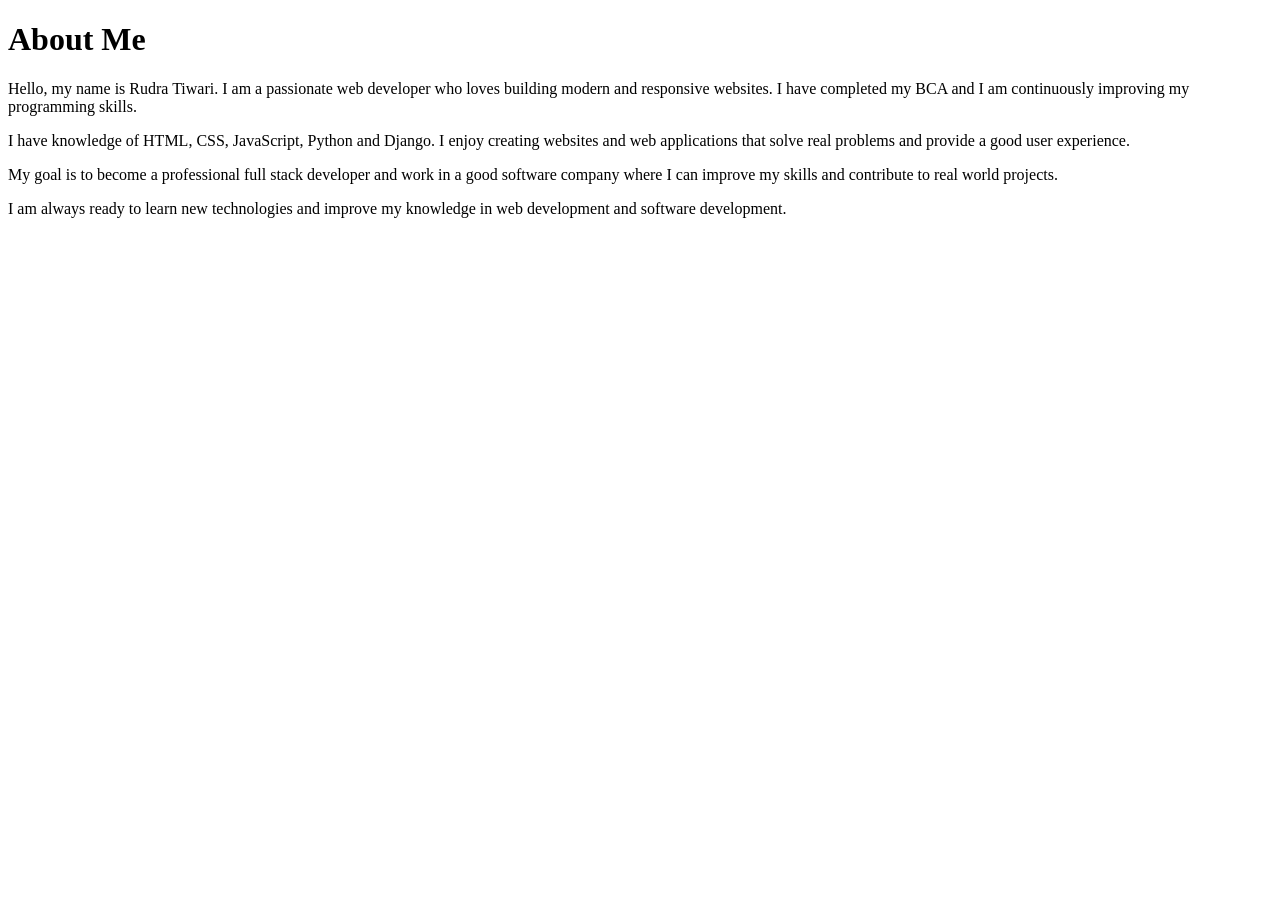
==== about.html @ 27391aaf "Create about.html with personal introduction Added an 'About Me' section with personal information a" ====
<!DOCTYPE html>
<html>
<head>
<title>About Me</title>
</head>
<body>

<h1>About Me</h1>

<p>
Hello, my name is Rudra Tiwari. I am a passionate web developer who loves 
building modern and responsive websites. I have completed my BCA and 
I am continuously improving my programming skills.
</p>

<p>
I have knowledge of HTML, CSS, JavaScript, Python and Django. 
I enjoy creating websites and web applications that solve real problems 
and provide a good user experience.
</p>

<p>
My goal is to become a professional full stack developer and work 
in a good software company where I can improve my skills and 
contribute to real world projects.
</p>

<p>
I am always ready to learn new technologies and improve my knowledge 
in web development and software development.
</p>

</body>
</html>
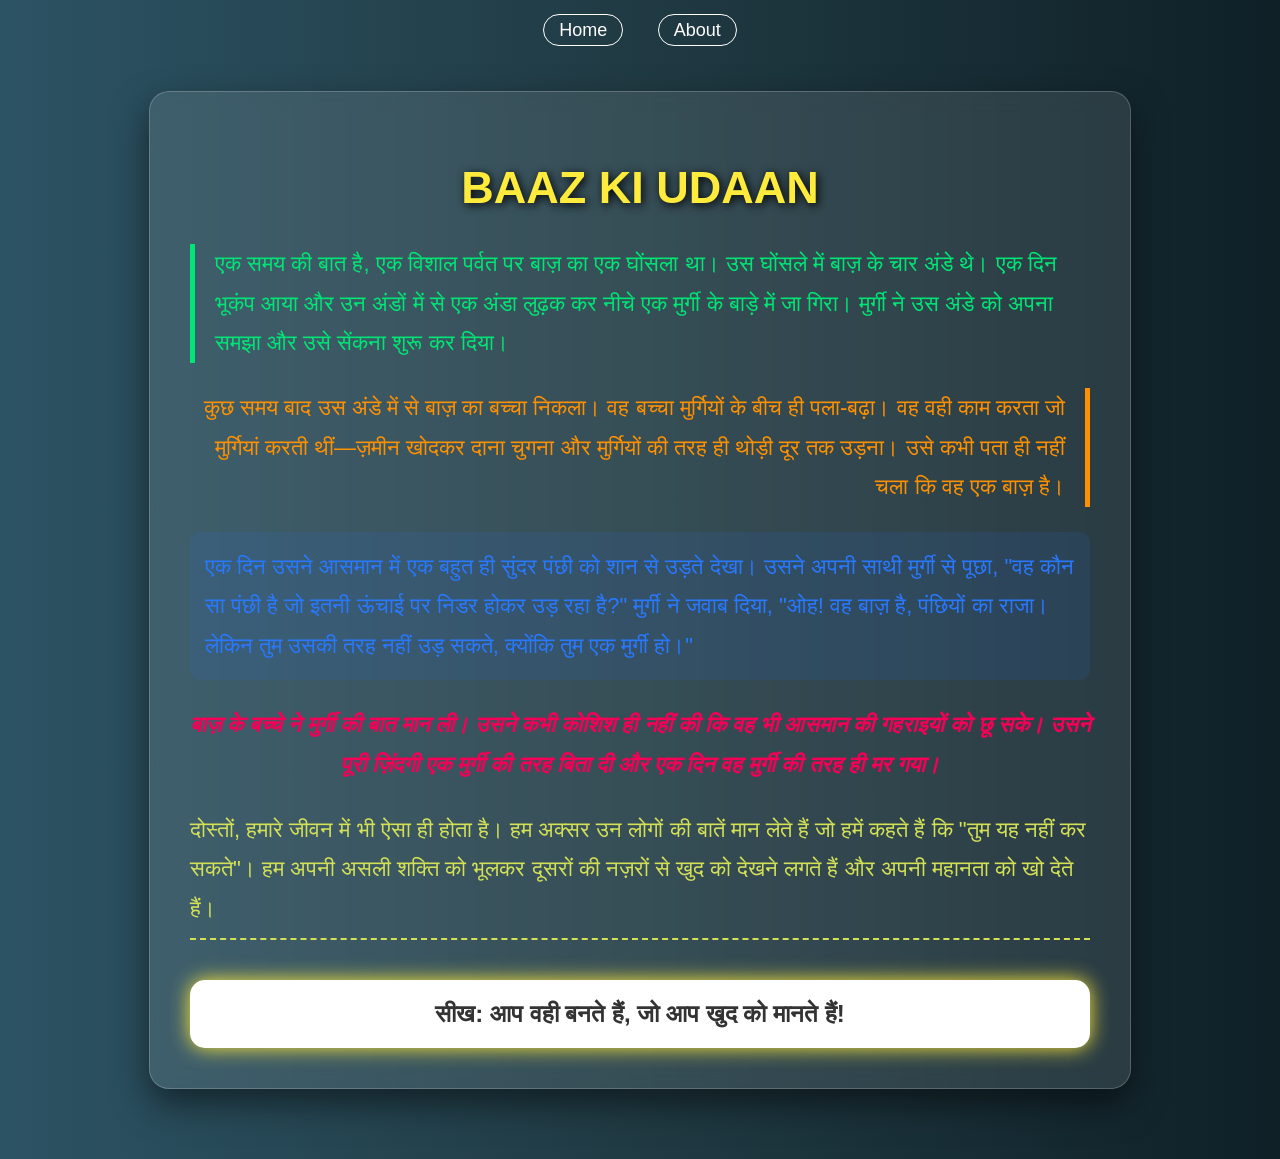
==== commit ff5064bb: "Update title and enhance styling in about.html" ====
--- a/about.html
+++ b/about.html
@@ -1,34 +1,62 @@
 <!DOCTYPE html>
 <html>
 <head>
-<title>About Me</title>
+    <title>Anokhi Kahani - Rudra Tiwari</title>
+    <style>
+        body { font-family: 'Arial', sans-serif; background: #0f2027; background: linear-gradient(to right, #2c5364, #203a43, #0f2027); color: white; margin: 0; padding: 20px; }
+        
+        .story-container { max-width: 900px; margin: 50px auto; background: rgba(255, 255, 255, 0.1); padding: 40px; border-radius: 20px; backdrop-filter: blur(10px); box-shadow: 0 15px 35px rgba(0,0,0,0.5); border: 1px solid rgba(255,255,255,0.2); }
+
+        h1 { text-align: center; font-size: 45px; color: #ffeb3b; text-shadow: 2px 2px 10px #000; margin-bottom: 30px; text-transform: uppercase; }
+
+        /* Colorful Paragraphs */
+        .para-1 { color: #00e676; font-size: 22px; border-left: 5px solid #00e676; padding-left: 20px; margin-bottom: 25px; line-height: 1.8; }
+        .para-2 { color: #ff9100; font-size: 22px; border-right: 5px solid #ff9100; padding-right: 20px; text-align: right; margin-bottom: 25px; line-height: 1.8; }
+        .para-3 { color: #2979ff; font-size: 22px; background: rgba(41, 121, 255, 0.1); padding: 15px; border-radius: 10px; margin-bottom: 25px; line-height: 1.8; }
+        .para-4 { color: #f50057; font-size: 22px; font-weight: bold; font-style: italic; margin-bottom: 25px; line-height: 1.8; text-align: center; }
+        .para-5 { color: #d4e157; font-size: 22px; border-bottom: 2px dashed #d4e157; padding-bottom: 10px; line-height: 1.8; }
+
+        .moral-box { margin-top: 40px; padding: 20px; background: #fff; color: #333; border-radius: 15px; text-align: center; font-size: 24px; font-weight: bold; box-shadow: 0 0 20px #ffeb3b; }
+        
+        nav { text-align: center; margin-bottom: 30px; }
+        nav a { color: #fff; margin: 0 15px; text-decoration: none; font-size: 18px; border: 1px solid #fff; padding: 5px 15px; border-radius: 20px; transition: 0.3s; }
+        nav a:hover { background: #fff; color: #000; }
+    </style>
 </head>
 <body>
 
-<h1>About Me</h1>
+    <nav>
+        <a href="index.html">Home</a>
+        <a href="about.html">About</a>
+    </nav>
 
-<p>
-Hello, my name is Rudra Tiwari. I am a passionate web developer who loves 
-building modern and responsive websites. I have completed my BCA and 
-I am continuously improving my programming skills.
-</p>
+    <div class="story-container">
+        <h1>Baaz ki Udaan</h1>
 
-<p>
-I have knowledge of HTML, CSS, JavaScript, Python and Django. 
-I enjoy creating websites and web applications that solve real problems 
-and provide a good user experience.
-</p>
+        <p class="para-1">
+            एक समय की बात है, एक विशाल पर्वत पर बाज़ का एक घोंसला था। उस घोंसले में बाज़ के चार अंडे थे। एक दिन भूकंप आया और उन अंडों में से एक अंडा लुढ़क कर नीचे एक मुर्गी के बाड़े में जा गिरा। मुर्गी ने उस अंडे को अपना समझा और उसे सेंकना शुरू कर दिया।
+        </p>
 
-<p>
-My goal is to become a professional full stack developer and work 
-in a good software company where I can improve my skills and 
-contribute to real world projects.
-</p>
+        <p class="para-2">
+            कुछ समय बाद उस अंडे में से बाज़ का बच्चा निकला। वह बच्चा मुर्गियों के बीच ही पला-बढ़ा। वह वही काम करता जो मुर्गियां करती थीं—ज़मीन खोदकर दाना चुगना और मुर्गियों की तरह ही थोड़ी दूर तक उड़ना। उसे कभी पता ही नहीं चला कि वह एक बाज़ है।
+        </p>
 
-<p>
-I am always ready to learn new technologies and improve my knowledge 
-in web development and software development.
-</p>
+        <p class="para-3">
+            एक दिन उसने आसमान में एक बहुत ही सुंदर पंछी को शान से उड़ते देखा। उसने अपनी साथी मुर्गी से पूछा, "वह कौन सा पंछी है जो इतनी ऊंचाई पर निडर होकर उड़ रहा है?" मुर्गी ने जवाब दिया, "ओह! वह बाज़ है, पंछियों का राजा। लेकिन तुम उसकी तरह नहीं उड़ सकते, क्योंकि तुम एक मुर्गी हो।"
+        </p>
+
+        <p class="para-4">
+            बाज़ के बच्चे ने मुर्गी की बात मान ली। उसने कभी कोशिश ही नहीं की कि वह भी आसमान की गहराइयों को छू सके। उसने पूरी ज़िंदगी एक मुर्गी की तरह बिता दी और एक दिन वह मुर्गी की तरह ही मर गया।
+        </p>
+
+        <p class="para-5">
+            दोस्तों, हमारे जीवन में भी ऐसा ही होता है। हम अक्सर उन लोगों की बातें मान लेते हैं जो हमें कहते हैं कि "तुम यह नहीं कर सकते"। हम अपनी असली शक्ति को भूलकर दूसरों की नज़रों से खुद को देखने लगते हैं और अपनी महानता को खो देते हैं।
+        </p>
+
+        <div class="moral-box">
+            सीख: आप वही बनते हैं, जो आप खुद को मानते हैं!
+        </div>
+    </div>
 
 </body>
 </html>
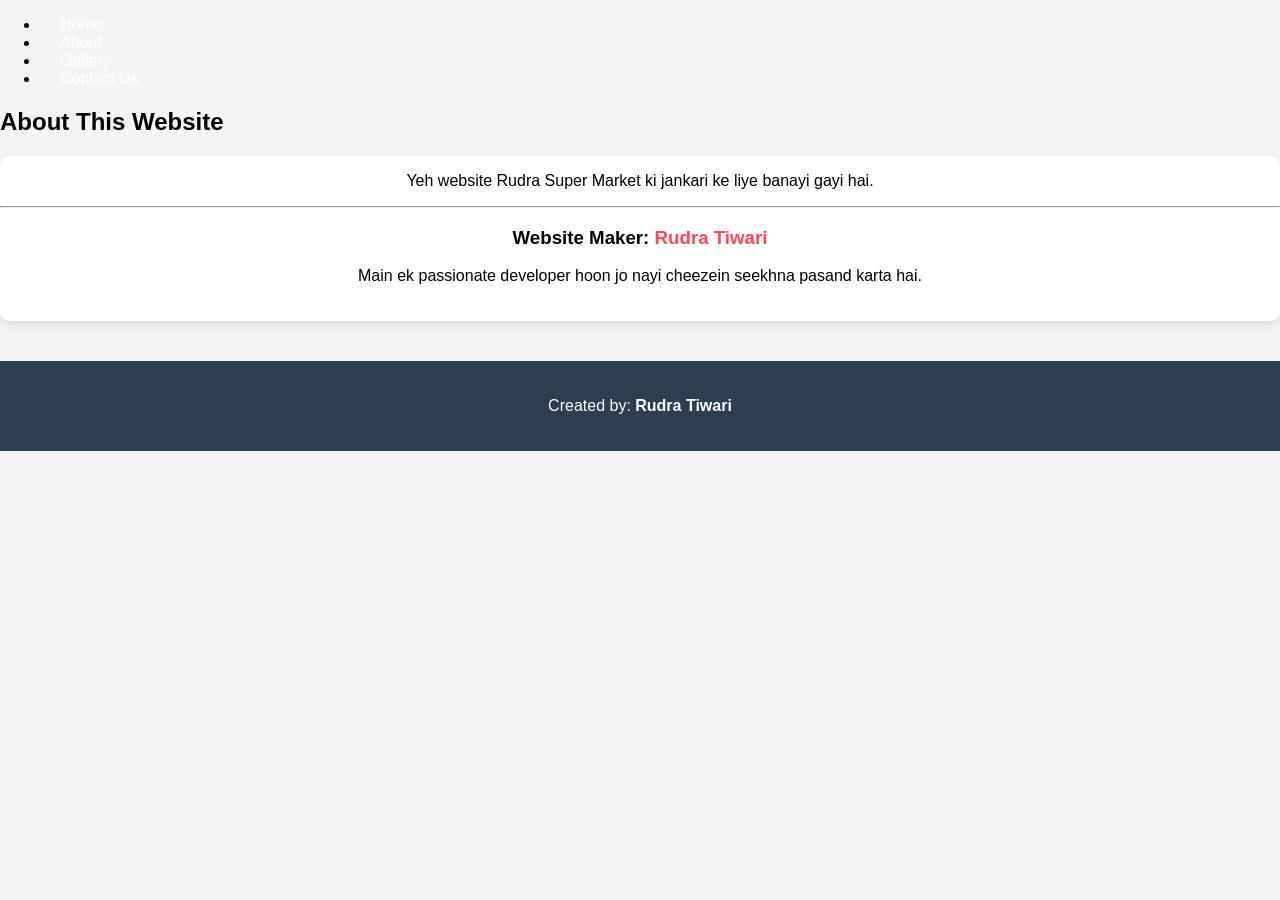
==== commit 2f0541f4: "Update about.html" ====
--- a/about.html
+++ b/about.html
@@ -1,62 +1,33 @@
 <!DOCTYPE html>
-<html>
+<html lang="hi">
 <head>
-    <title>Anokhi Kahani - Rudra Tiwari</title>
-    <style>
-        body { font-family: 'Arial', sans-serif; background: #0f2027; background: linear-gradient(to right, #2c5364, #203a43, #0f2027); color: white; margin: 0; padding: 20px; }
-        
-        .story-container { max-width: 900px; margin: 50px auto; background: rgba(255, 255, 255, 0.1); padding: 40px; border-radius: 20px; backdrop-filter: blur(10px); box-shadow: 0 15px 35px rgba(0,0,0,0.5); border: 1px solid rgba(255,255,255,0.2); }
-
-        h1 { text-align: center; font-size: 45px; color: #ffeb3b; text-shadow: 2px 2px 10px #000; margin-bottom: 30px; text-transform: uppercase; }
-
-        /* Colorful Paragraphs */
-        .para-1 { color: #00e676; font-size: 22px; border-left: 5px solid #00e676; padding-left: 20px; margin-bottom: 25px; line-height: 1.8; }
-        .para-2 { color: #ff9100; font-size: 22px; border-right: 5px solid #ff9100; padding-right: 20px; text-align: right; margin-bottom: 25px; line-height: 1.8; }
-        .para-3 { color: #2979ff; font-size: 22px; background: rgba(41, 121, 255, 0.1); padding: 15px; border-radius: 10px; margin-bottom: 25px; line-height: 1.8; }
-        .para-4 { color: #f50057; font-size: 22px; font-weight: bold; font-style: italic; margin-bottom: 25px; line-height: 1.8; text-align: center; }
-        .para-5 { color: #d4e157; font-size: 22px; border-bottom: 2px dashed #d4e157; padding-bottom: 10px; line-height: 1.8; }
-
-        .moral-box { margin-top: 40px; padding: 20px; background: #fff; color: #333; border-radius: 15px; text-align: center; font-size: 24px; font-weight: bold; box-shadow: 0 0 20px #ffeb3b; }
-        
-        nav { text-align: center; margin-bottom: 30px; }
-        nav a { color: #fff; margin: 0 15px; text-decoration: none; font-size: 18px; border: 1px solid #fff; padding: 5px 15px; border-radius: 20px; transition: 0.3s; }
-        nav a:hover { background: #fff; color: #000; }
-    </style>
+    <meta charset="UTF-8">
+    <meta name="viewport" content="width=device-width, initial-scale=1.0">
+    <title>About - Rudra Tiwari</title>
+    <link rel="stylesheet" href="style.css">
 </head>
 <body>
-
     <nav>
-        <a href="index.html">Home</a>
-        <a href="about.html">About</a>
+        <ul>
+            <li><a href="index.html">Home</a></li>
+            <li><a href="about.html" class="active">About</a></li>
+            <li><a href="gallery.html">Gallery</a></li>
+            <li><a href="contact.html">Contact Us</a></li>
+        </ul>
     </nav>
 
-    <div class="story-container">
-        <h1>Baaz ki Udaan</h1>
+    <section class="content-section">
+        <h2 class="gradient-text">About This Website</h2>
+        <div class="card">
+            <p>Yeh website Rudra Super Market ki jankari ke liye banayi gayi hai.</p>
+            <hr>
+            <h3>Website Maker: <span style="color: #ff4757;">Rudra Tiwari</span></h3>
+            <p>Main ek passionate developer hoon jo nayi cheezein seekhna pasand karta hai.</p>
+        </div>
+    </section>
 
-        <p class="para-1">
-            एक समय की बात है, एक विशाल पर्वत पर बाज़ का एक घोंसला था। उस घोंसले में बाज़ के चार अंडे थे। एक दिन भूकंप आया और उन अंडों में से एक अंडा लुढ़क कर नीचे एक मुर्गी के बाड़े में जा गिरा। मुर्गी ने उस अंडे को अपना समझा और उसे सेंकना शुरू कर दिया।
-        </p>
-
-        <p class="para-2">
-            कुछ समय बाद उस अंडे में से बाज़ का बच्चा निकला। वह बच्चा मुर्गियों के बीच ही पला-बढ़ा। वह वही काम करता जो मुर्गियां करती थीं—ज़मीन खोदकर दाना चुगना और मुर्गियों की तरह ही थोड़ी दूर तक उड़ना। उसे कभी पता ही नहीं चला कि वह एक बाज़ है।
-        </p>
-
-        <p class="para-3">
-            एक दिन उसने आसमान में एक बहुत ही सुंदर पंछी को शान से उड़ते देखा। उसने अपनी साथी मुर्गी से पूछा, "वह कौन सा पंछी है जो इतनी ऊंचाई पर निडर होकर उड़ रहा है?" मुर्गी ने जवाब दिया, "ओह! वह बाज़ है, पंछियों का राजा। लेकिन तुम उसकी तरह नहीं उड़ सकते, क्योंकि तुम एक मुर्गी हो।"
-        </p>
-
-        <p class="para-4">
-            बाज़ के बच्चे ने मुर्गी की बात मान ली। उसने कभी कोशिश ही नहीं की कि वह भी आसमान की गहराइयों को छू सके। उसने पूरी ज़िंदगी एक मुर्गी की तरह बिता दी और एक दिन वह मुर्गी की तरह ही मर गया।
-        </p>
-
-        <p class="para-5">
-            दोस्तों, हमारे जीवन में भी ऐसा ही होता है। हम अक्सर उन लोगों की बातें मान लेते हैं जो हमें कहते हैं कि "तुम यह नहीं कर सकते"। हम अपनी असली शक्ति को भूलकर दूसरों की नज़रों से खुद को देखने लगते हैं और अपनी महानता को खो देते हैं।
-        </p>
-
-        <div class="moral-box">
-            सीख: आप वही बनते हैं, जो आप खुद को मानते हैं!
-        </div>
-    </div>
-
+    <footer>
+        <p>Created by: <strong>Rudra Tiwari</strong></p>
+    </footer>
 </body>
-</html>
+</html>
--- a/style.css
+++ b/style.css
@@ -0,0 +1,86 @@
+/* style.css - Isme saara design hai */
+:root {
+    --primary: #2c3e50;
+    --accent: #27ae60;
+    --light: #f4f4f7;
+    --white: #ffffff;
+}
+
+body {
+    font-family: 'Poppins', sans-serif;
+    margin: 0;
+    background-color: var(--light);
+}
+
+header {
+    background: var(--primary);
+    color: white;
+    padding: 15px 5%;
+    display: flex;
+    justify-content: space-between;
+    align-items: center;
+}
+
+nav a {
+    color: white;
+    text-decoration: none;
+    margin-left: 20px;
+    font-weight: 500;
+}
+
+.hero {
+    background: linear-gradient(rgba(0,0,0,0.6), rgba(0,0,0,0.6)), url('https://images.unsplash.com/photo-1441986300917-64674bd600d8?w=1200');
+    background-size: cover;
+    height: 300px;
+    display: flex;
+    flex-direction: column;
+    justify-content: center;
+    align-items: center;
+    color: white;
+    text-align: center;
+}
+
+.container {
+    max-width: 1100px;
+    margin: 40px auto;
+    padding: 0 20px;
+}
+
+.market-grid {
+    display: grid;
+    grid-template-columns: repeat(auto-fit, minmax(250px, 1fr));
+    gap: 20px;
+}
+
+.card {
+    background: var(--white);
+    border-radius: 10px;
+    overflow: hidden;
+    box-shadow: 0 4px 10px rgba(0,0,0,0.1);
+    text-align: center;
+    padding-bottom: 20px;
+}
+
+.card img {
+    width: 100%;
+    height: 200px;
+    object-fit: cover;
+}
+
+.btn {
+    background: var(--accent);
+    color: white;
+    padding: 10px 20px;
+    text-decoration: none;
+    border-radius: 5px;
+    display: inline-block;
+    margin-top: 10px;
+}
+
+footer {
+    background: var(--primary);
+    color: white;
+    text-align: center;
+    padding: 20px 0;
+    margin-top: 40px;
+}
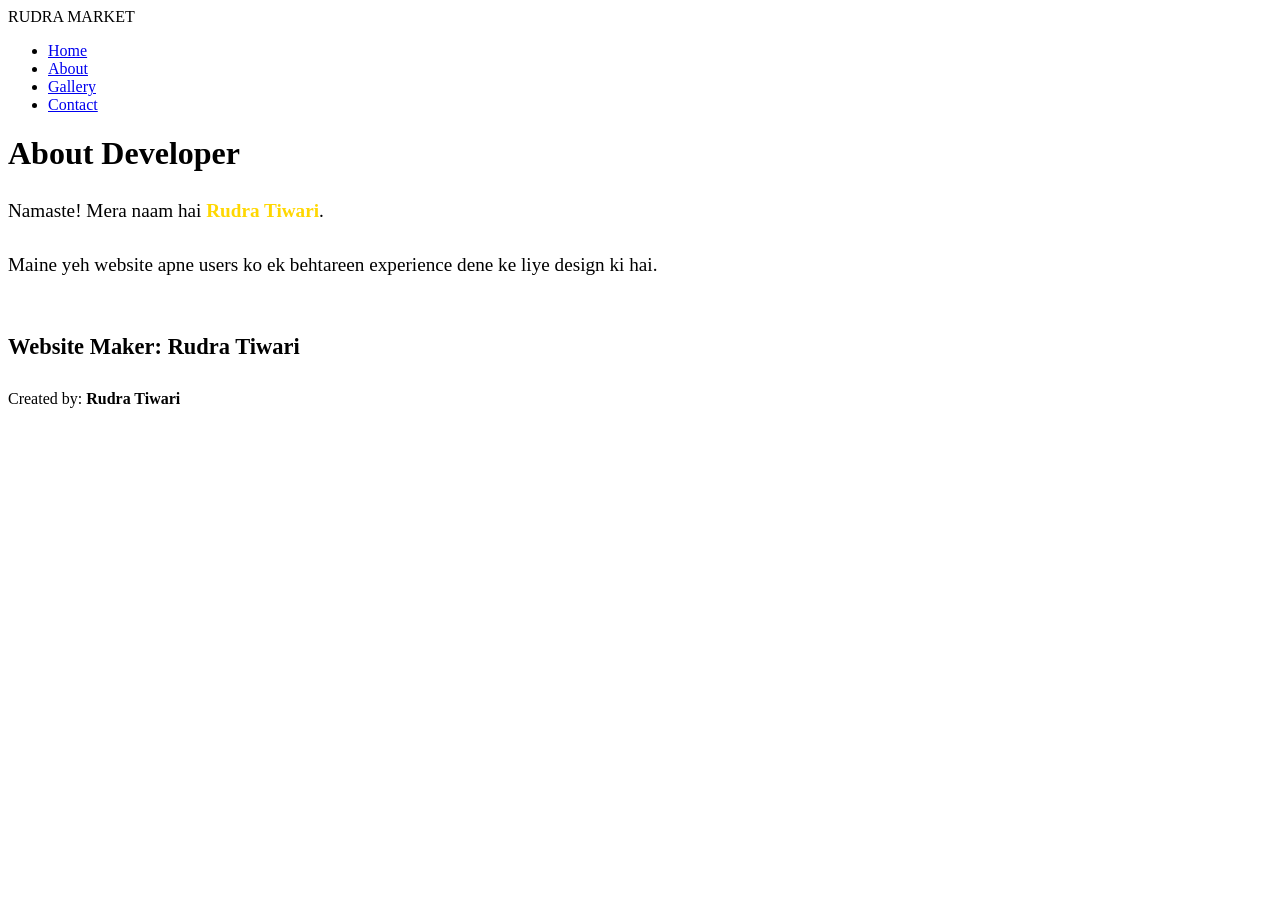
==== commit 881b1cc8: "Update about.html" ====
--- a/about.html
+++ b/about.html
@@ -8,26 +8,25 @@
 </head>
 <body>
     <nav>
+        <div class="logo">RUDRA MARKET</div>
         <ul>
             <li><a href="index.html">Home</a></li>
             <li><a href="about.html" class="active">About</a></li>
             <li><a href="gallery.html">Gallery</a></li>
-            <li><a href="contact.html">Contact Us</a></li>
+            <li><a href="contact.html">Contact</a></li>
         </ul>
     </nav>
-
-    <section class="content-section">
-        <h2 class="gradient-text">About This Website</h2>
-        <div class="card">
-            <p>Yeh website Rudra Super Market ki jankari ke liye banayi gayi hai.</p>
-            <hr>
-            <h3>Website Maker: <span style="color: #ff4757;">Rudra Tiwari</span></h3>
-            <p>Main ek passionate developer hoon jo nayi cheezein seekhna pasand karta hai.</p>
+    <div class="main-container">
+        <div class="glass-card">
+            <h1 class="welcome-title">About Developer</h1>
+            <div style="font-size: 1.2rem; line-height: 1.8;">
+                <p>Namaste! Mera naam hai <span style="color: #ffd700; font-weight: bold;">Rudra Tiwari</span>.</p>
+                <p>Maine yeh website apne users ko ek behtareen experience dene ke liye design ki hai.</p>
+                <hr style="margin: 20px 0; border: 0.5px solid rgba(255,255,255,0.2);">
+                <h3>Website Maker: Rudra Tiwari</h3>
+            </div>
         </div>
-    </section>
-
-    <footer>
-        <p>Created by: <strong>Rudra Tiwari</strong></p>
-    </footer>
+    </div>
+    <footer>Created by: <b>Rudra Tiwari</b></footer>
 </body>
 </html>
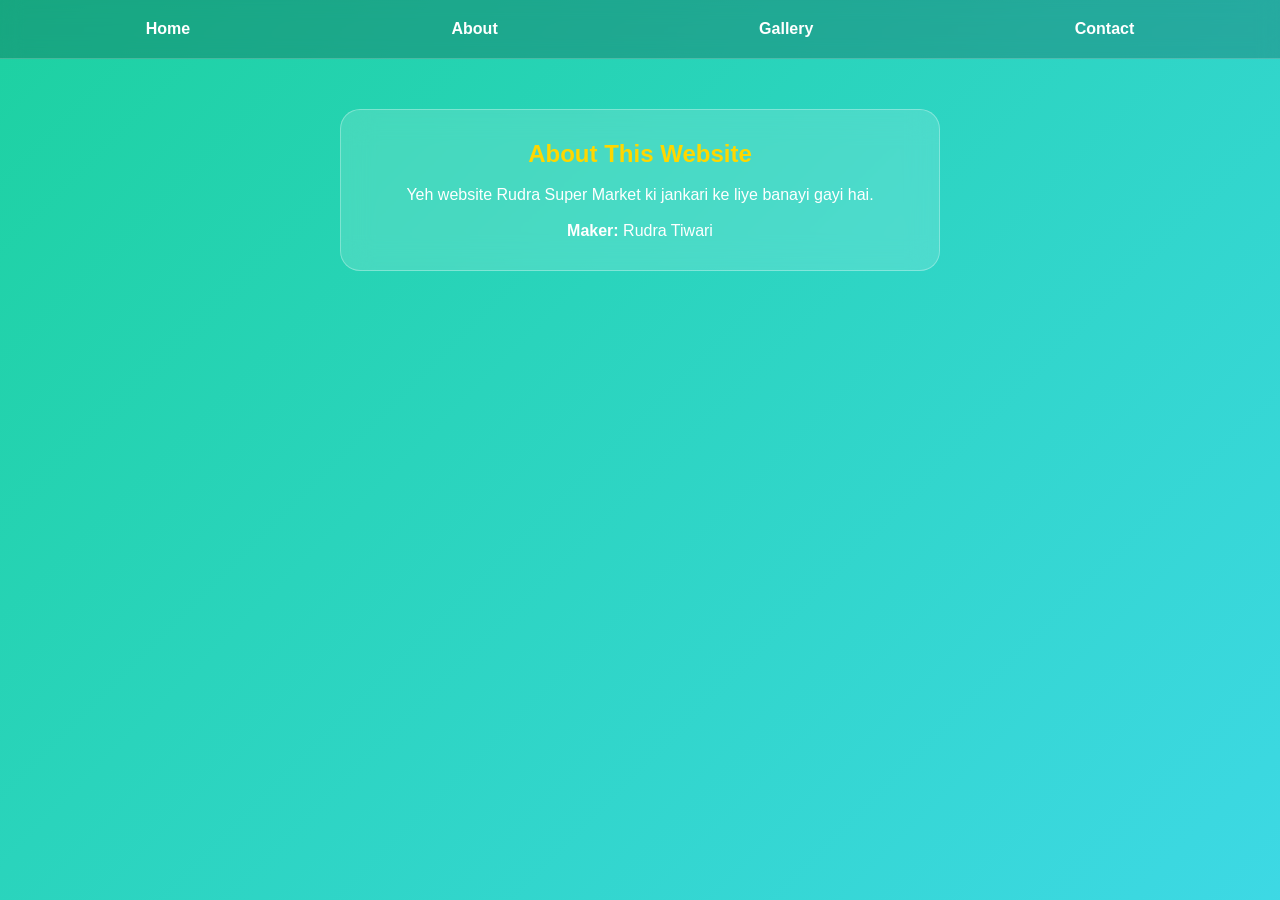
==== commit 2e767ded: "Update about.html" ====
--- a/about.html
+++ b/about.html
@@ -4,29 +4,30 @@
     <meta charset="UTF-8">
     <meta name="viewport" content="width=device-width, initial-scale=1.0">
     <title>About - Rudra Tiwari</title>
-    <link rel="stylesheet" href="style.css">
+    <style>
+        /* Isme bhi wahi same CSS copy-paste karni hai jo index mein hai */
+        * { margin: 0; padding: 0; box-sizing: border-box; font-family: 'Poppins', sans-serif; }
+        body { background: linear-gradient(-45deg, #ff3e81, #ff6b6b, #48dbfb, #1dd1a1); background-size: 400% 400%; animation: bg 10s ease infinite; min-height: 100vh; color: white; text-align: center; }
+        @keyframes bg { 0% {background-position: 0% 50%;} 50% {background-position: 100% 50%;} 100% {background-position: 0% 50%;} }
+        nav { background: rgba(0,0,0,0.2); backdrop-filter: blur(10px); padding: 15px; display: flex; justify-content: space-around; border-bottom: 1px solid rgba(255,255,255,0.2); }
+        nav a { color: white; text-decoration: none; font-weight: bold; padding: 5px 15px; border-radius: 20px; }
+        .glass { background: rgba(255,255,255,0.15); backdrop-filter: blur(15px); border-radius: 20px; padding: 30px; border: 1px solid rgba(255,255,255,0.3); max-width: 600px; margin: 50px auto; }
+        h2 { color: #ffd700; }
+    </style>
 </head>
 <body>
     <nav>
-        <div class="logo">RUDRA MARKET</div>
-        <ul>
-            <li><a href="index.html">Home</a></li>
-            <li><a href="about.html" class="active">About</a></li>
-            <li><a href="gallery.html">Gallery</a></li>
-            <li><a href="contact.html">Contact</a></li>
-        </ul>
+        <a href="index.html">Home</a>
+        <a href="about.html">About</a>
+        <a href="gallery.html">Gallery</a>
+        <a href="contact.html">Contact</a>
     </nav>
-    <div class="main-container">
-        <div class="glass-card">
-            <h1 class="welcome-title">About Developer</h1>
-            <div style="font-size: 1.2rem; line-height: 1.8;">
-                <p>Namaste! Mera naam hai <span style="color: #ffd700; font-weight: bold;">Rudra Tiwari</span>.</p>
-                <p>Maine yeh website apne users ko ek behtareen experience dene ke liye design ki hai.</p>
-                <hr style="margin: 20px 0; border: 0.5px solid rgba(255,255,255,0.2);">
-                <h3>Website Maker: Rudra Tiwari</h3>
-            </div>
-        </div>
+    <div class="glass">
+        <h2>About This Website</h2>
+        <br>
+        <p>Yeh website Rudra Super Market ki jankari ke liye banayi gayi hai.</p>
+        <br>
+        <p><b>Maker:</b> Rudra Tiwari</p>
     </div>
-    <footer>Created by: <b>Rudra Tiwari</b></footer>
 </body>
 </html>
